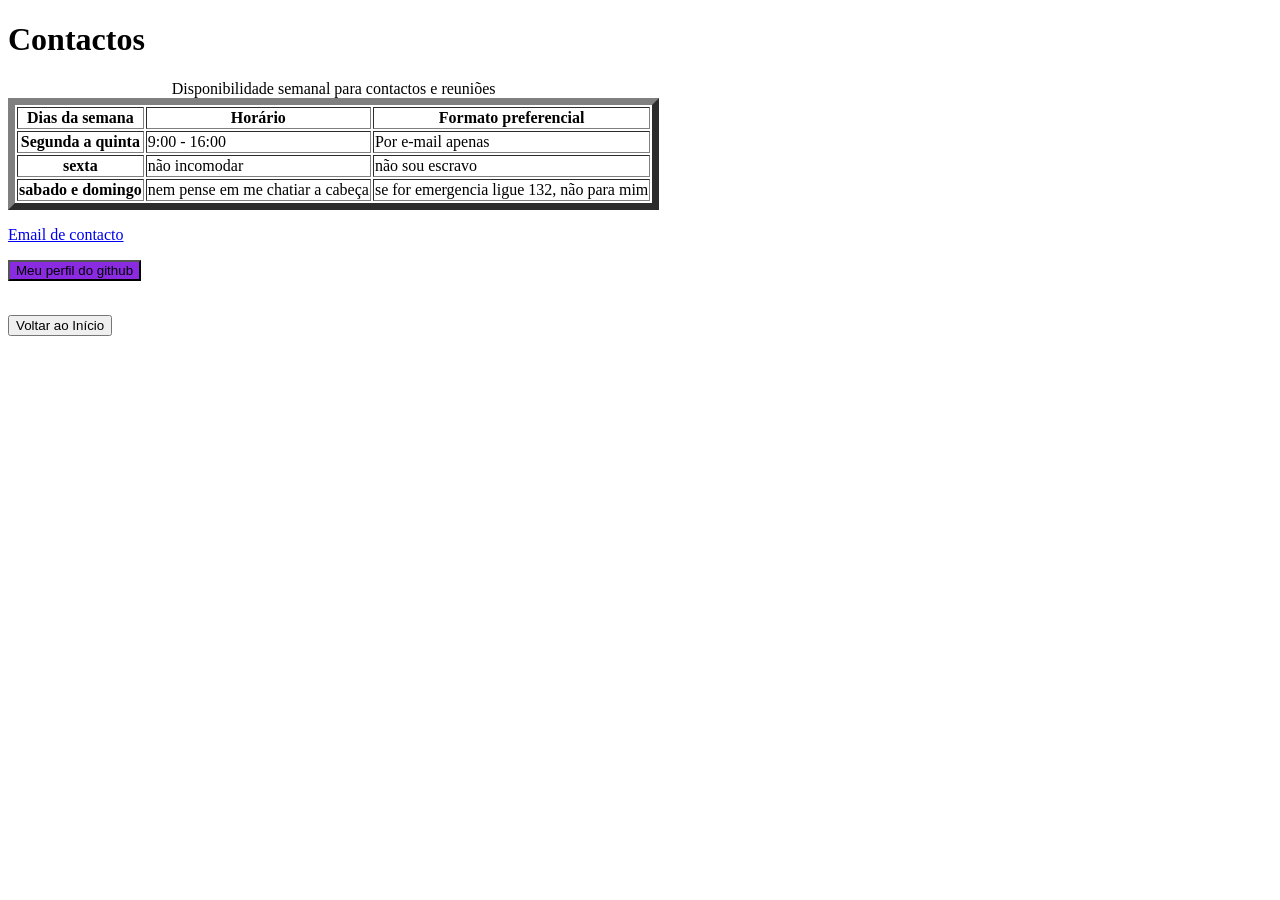
==== contactos.html @ 26402fa6 "atualizando o portefólio" ====
<!DOCTYPE html>
<html lang="pt-PT">
    <meta charset="UTF-8">
    <meta name="viewport" content="width=device-width, initial-scale=1.0">
    <title>Contactos</title>


  <!--CONTACTOS-->
 <h1>Contactos</h1>
 

    

</p>
<section>
  <!-- tabela disponibilidade para me contactar-->
<table border="7">
<caption>Disponibilidade semanal para contactos e reuniões</caption>
<thead>
<tr>
<th scope="col">Dias da semana</th>
<th scope="col">Horário</th>
<th scope="col">Formato preferencial</th>

</tr>



</thead>

<tbody>
  <tr>
<th scope="row">Segunda a quinta</th>
<td>9:00 - 16:00</td>
<td>Por e-mail apenas</td>
</tr>
<tr>
<th scope="row">sexta</th>
<td>não incomodar</td>
<td>não sou escravo</td>

</tr>
<tr>
<th scope="row">sabado e domingo</th>
<td>nem pense em me chatiar a cabeça</td>
<td> se for emergencia ligue 132, não para mim</td>
</tr>





</tr>




</tbody>








</table>




</section>

<p> <a href="mailto:Nolttyn@gmail.com">Email de contacto</a>
   <br />
    <p> <a href="https://github.com/Nolttyn-Tavares"
        target="_blank"
        rel="noopner noreferrer"
        > <button style="background-color: blueviolet"; >Meu perfil do github</button></a></p> <br>
<a href="index.html"><button> Voltar ao Início</button></a>



</html>
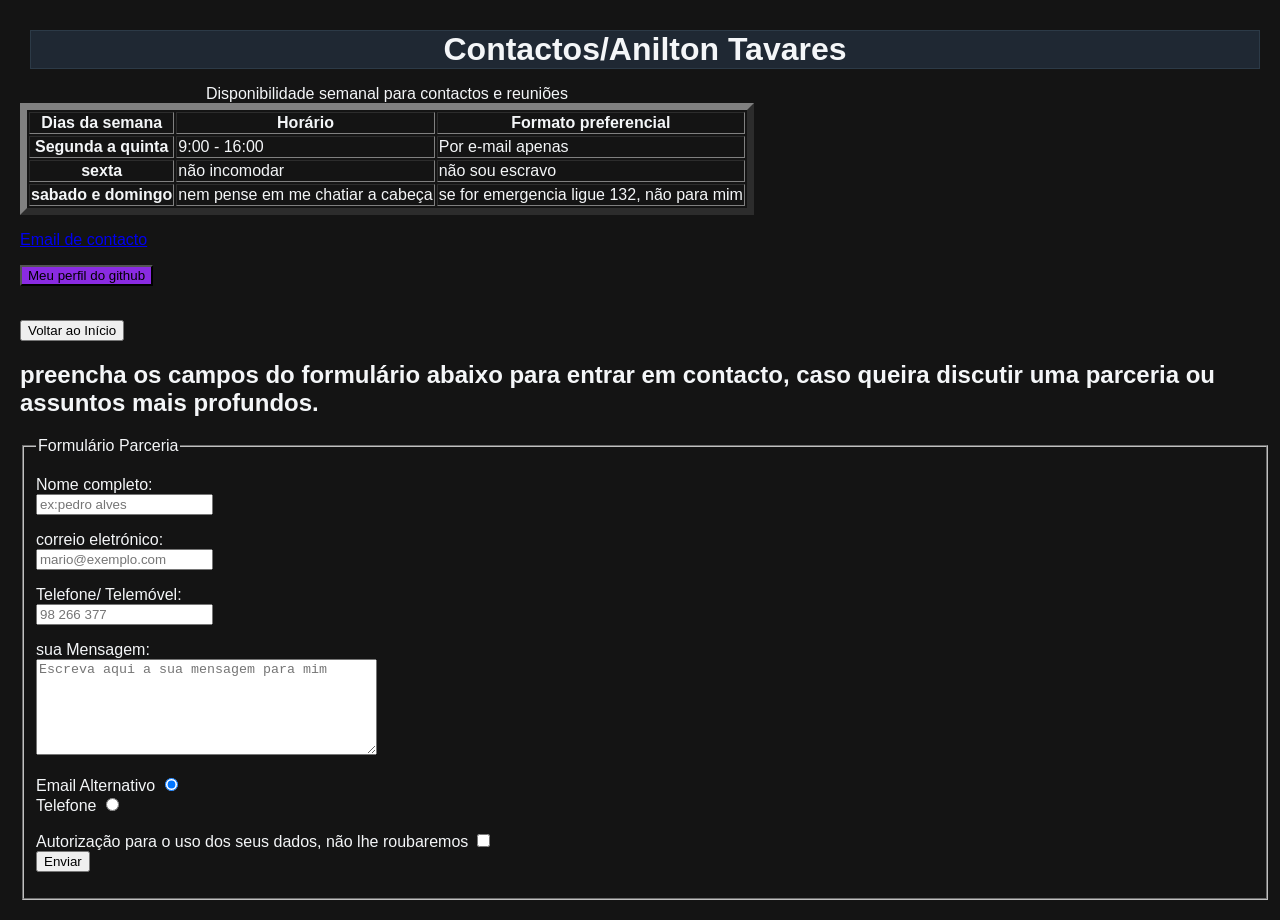
==== commit 037f7fb9: "atualizando p´sginas" ====
--- a/contactos.html
+++ b/contactos.html
@@ -2,14 +2,16 @@
 <html lang="pt-PT">
     <meta charset="UTF-8">
     <meta name="viewport" content="width=device-width, initial-scale=1.0">
+    <meta name="author" content="Nolttyn Tavares">
+    <meta name="description" content="Página de contactos do portfólio de Anilton Tavares">
     <title>Contactos</title>
 
 
   <!--CONTACTOS-->
- <h1>Contactos</h1>
+ <h1>Contactos/Anilton Tavares</h1>
  
 
-    
+<link rel="stylesheet" href="css/style.css"/>
 
 </p>
 <section>
@@ -63,7 +65,6 @@
 
 
 
-
 </table>
 
 
@@ -79,6 +80,71 @@
         > <button style="background-color: blueviolet"; >Meu perfil do github</button></a></p> <br>
 <a href="index.html"><button> Voltar ao Início</button></a>
 
+</section>
+<!--css da tabela de projectos-->
 
 
+<h2>preencha os campos do formulário abaixo para entrar em contacto, caso queira discutir uma parceria ou assuntos mais profundos.
+</h2>
+<section id="formulário-Parceria">
+<form action="#" method="post">
+<fieldset>
+  <legend>Formulário Parceria
+  </legend>
+  <p>
+<label for="Nome">Nome completo:</label> <br/>
+
+<input type="text" id="nome" name="Nome completo" placeholder="ex:pedro alves" required
+minlength="4"/></p>
+
+<p>
+<label for="email">correio eletrónico:</label> <br/>
+<input type="email" id="email" name="email" placeholder="mario@exemplo.com" required/>
+
+</p>
+
+
+<p>
+<label for="telefone">Telefone/ Telemóvel:</label> <br/>
+<input type="tel" id="telefone" name="telefone" placeholder="98 266 377">
+
+
+</p>
+
+<p>
+<label for="mensagem"> sua Mensagem:</label><br/>
+<textarea id="mensagem"
+name="mensagem"
+rows="6"
+cols="40"
+placeholder="Escreva aqui a sua mensagem para mim"
+required></textarea>
+</p>
+<p>
+  <label for="email">Email Alternativo</label>
+<input type="radio"
+id="email"
+name="preferencia"
+value="email"
+checked/> <br/><label>Telefone</label>
+<input type="radio" 
+ID="telefone"
+name="preferencia"
+required>
+
+<br/>
+<p>
+<label for="autorização">Autorização para o uso dos seus dados, não lhe roubaremos</label>
+<input id="autorização" name="autorização" type="checkbox"required> <br/>
+
+<button>Enviar</button>
+</p>
+</fieldset>
+
+
+
+</form>
+
+</section>
+
 </html>
--- a/css/style.css
+++ b/css/style.css
@@ -0,0 +1,42 @@
+body{ background-color:#141414; 
+  color:#F4F6F8;  
+   font-family:"Roboto",sans-serif;
+  font-optical-sizing:auto;
+  font-weight:100;
+  font-style:normal;
+  font-variation-settings:
+    "wdth";
+    margin: 10px;
+  padding: 10px 0px 10px 10px; ;}
+
+div,h1{display:flex; 
+  justify-content:center; 
+  align-items:center;
+  margin:10px; }
+
+header{display:flex; 
+  width: 98%; height: 100%;
+   justify-content:space-between; 
+   padding-left: 30px; 
+   padding-right: 30px;
+  border:none;
+border-bottom: 1px solid #000000;
+box-shadow: 1px 1px 1px 1px #26313b;
+  align-items:center;
+  background-color:#424e5a}
+
+header>nav{order: -1;align-self: flex-start;}
+nav >ul{display:flex;
+   justify-content:center; 
+   width: max-content;
+   align-items: center;
+   flex-direction: column;
+    list-style:none;}
+
+h1{color: #F4F6F8; 
+  background-color:#1F2833 ; 
+  border:1px solid #2C3A47 ;}
+  
+nav> ul>li,
+ nav> ul> li> a {text-decoration:none;
+color:red}
